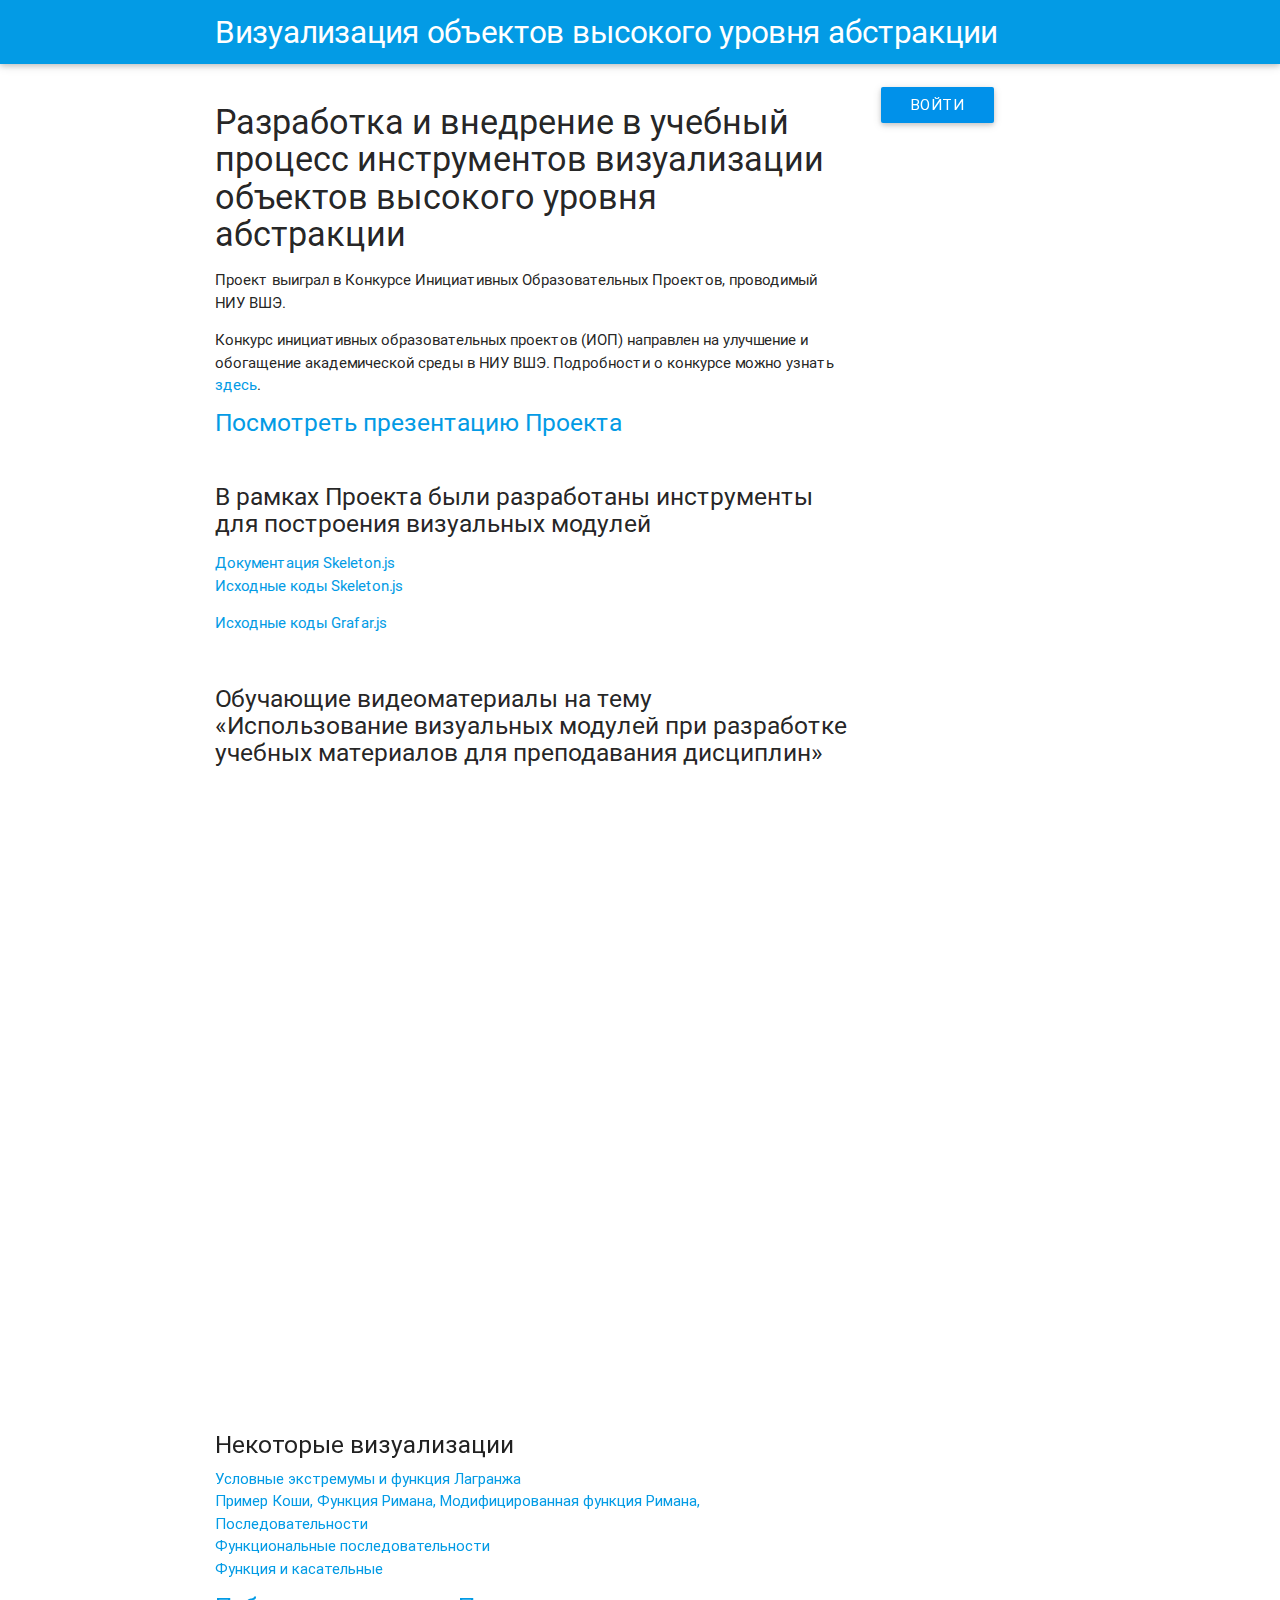
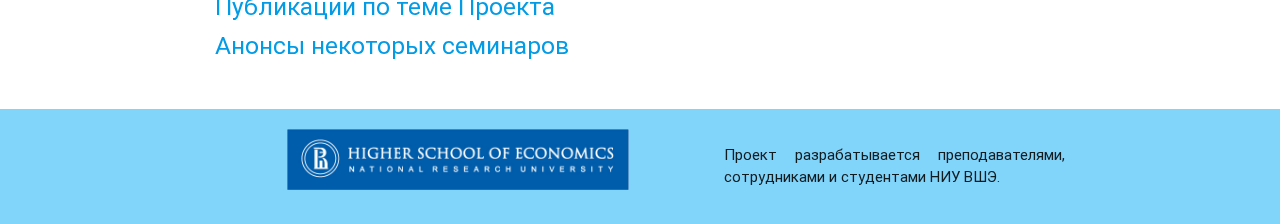
==== index.html @ ab8ded8c "Merge branch 'master' of https://github.com/cherurg/vmiop" ====
<!DOCTYPE html>
<html>
<head>
    <title>Визуализация объектов высокого уровня абстракции</title>
    <meta http-equiv="content-type" content="text/html; charset=utf-8"/>
    <link rel="stylesheet" type="text/css" href="/materialize/css/materialize.min.css"/>
    <link href="/css/LayoutShortMaterialize.css" rel="stylesheet"/>
</head>
<body>
<header>
    <nav class="top-nav light-blue darken-1">
        <div class="nav-wrapper">
            <div class="container">
                <div class="row">
                    <div class="col">
                        <a href="/" class="brand-logo">Визуализация объектов высокого уровня абстракции</a>
                    <div class="col offset-s1">
                        <a href="/" class="brand-logo"></a>
                    </div>
                </div>
            </div>
        </div>
    </nav>
</header>
<br/>

<noscript class="js-required">JavaScript должен быть включен!</noscript>

<main class="container">
    <form clientValidation="false">
        <div class="row">
            <div class="col l9 s12">
              <h4>
                Разработка и внедрение в учебный процесс
                   инструментов визуализации объектов высокого уровня абстракции
              </h4>
                <p>
                    Проект выиграл в Конкурсе Инициативных Образовательных
                    Проектов, проводимый НИУ ВШЭ.
                </p>
                <p>
                    Конкурс инициативных образовательных проектов (ИОП)
                    направлен на улучшение и обогащение академической среды
                    в НИУ ВШЭ. Подробности о конкурсе можно узнать
                    <a href="http://academics.hse.ru/kr/contest/iop">здесь</a>.
                </p>
                <h5>
                    <a href="img/presentation.pdf">Посмотреть презентацию Проекта</a>
                </h5>
                <br/>
                <p>
                    <h5>В рамках Проекта были разработаны инструменты для построения визуальных модулей</h5>
                    <ul>
                      <li><a href="skeleton.html">Документация Skeleton.js</a></li>
                      <li><a href="downloads/skeleton.zip">Исходные коды Skeleton.js</a></li>
                    </ul>
                    <a href="downloads/grafar.zip">Исходные коды Grafar.js</a>
                </p>
                <br/>
                <h5>Обучающие видеоматериалы на тему «Использование визуальных модулей при разработке учебных материалов для преподавания дисциплин»</h5>
                <iframe width="560" height="315" src="https://www.youtube.com/embed/unAus9QWtis" frameborder="0" allowfullscreen></iframe>
                <iframe width="560" height="315" src="https://www.youtube.com/embed/E9t-Qw9oPsw" frameborder="0" allowfullscreen></iframe>
                <br/>
                <h5>Некоторые визуализации</h5>
                <a href="downloads/vis/Eulerface-LagrangeEdition_new/examples/main_example/Grafar-Lagrangeedition.html">Условные экстремумы и функция Лагранжа</a>
                <br/><a href="downloads/vis/Koshi_Riemann/index.html">Пример Коши, Функция Римана, Модифицированная функция Римана, Последовательности</a>
                <br/><a href="downloads/vis/seqs/examples/main_example/seqs.html">Функциональные последовательности</a>
                <br/><a href="downloads/vis/funcs/main.html">Функция и касательные</a>
                <br/>
                <h5><a href="downloads/pubs.zip">Публикации по теме Проекта</a></h5>
                <h5><a href="downloads/seminar.pdf">Анонсы некоторых семинаров</a></h5>

            </div>
            <div class="col l3 offset-s2 s8">
                <div class="col s12">
                    <a class="btn light-blue accent-4" href="http://www.visualmath.ru">Войти</a>
                </div>
            </div>
        </div>
    </form>
</main>

<footer class="page-footer light-blue lighten-3">
    <div class="container">
        <div class="row">
            <div class="col offset-l1 l5 m8 s12">
                <img class="responsive-img" src="img/hselogo.jpg"/>
            </div>
            <div class="col l5 offset-l1 m4 s12">
                <p>
                    Проект разрабатывается преподавателями, сотрудниками и
                    студентами НИУ ВШЭ.
                </p>
            </div>
        </div>
    </div>
</footer>
<script src="/js/jquery-2.1.4.min.js"></script>
<script src="/materialize/js/materialize.min.js"></script>
</body>
</html>
---- css/LayoutShortMaterialize.css ----
body {
    display: flex;
    min-height: 100vh;
    flex-direction: column;
}

main {
    flex: 1 0 auto;
}

p {
    text-align: justify;
}

/* label color */
.input-field label {
    color: #0091ea;
}
/* label focus color */
.input-field input[type=text]:focus + label {
    color: #0091ea;
}
/* label underline focus color */
.input-field input[type=text]:focus {
    border-bottom: 1px solid #0091ea;
    box-shadow: 0 1px 0 0 #0091ea;
}
/* valid color */
.input-field input[type=text].valid {
    border-bottom: 1px solid #0091ea;
    box-shadow: 0 1px 0 0 #0091ea;
}
/* invalid color */
.input-field input[type=text].invalid {
    border-bottom: 1px solid #0091ea;
    box-shadow: 0 1px 0 0 #0091ea;
}

/* label focus color */
.input-field input[type=password]:focus + label {
    color: #0091ea;
}
/* label underline focus color */
.input-field input[type=password]:focus {
    border-bottom: 1px solid #0091ea;
    box-shadow: 0 1px 0 0 #0091ea;
}
/* valid color */
.input-field input[type=password].valid {
    border-bottom: 1px solid #0091ea;
    box-shadow: 0 1px 0 0 #0091ea;
}
/* invalid color */
.input-field input[type=password].invalid {
    border-bottom: 1px solid #0091ea;
    box-shadow: 0 1px 0 0 #0091ea;
}
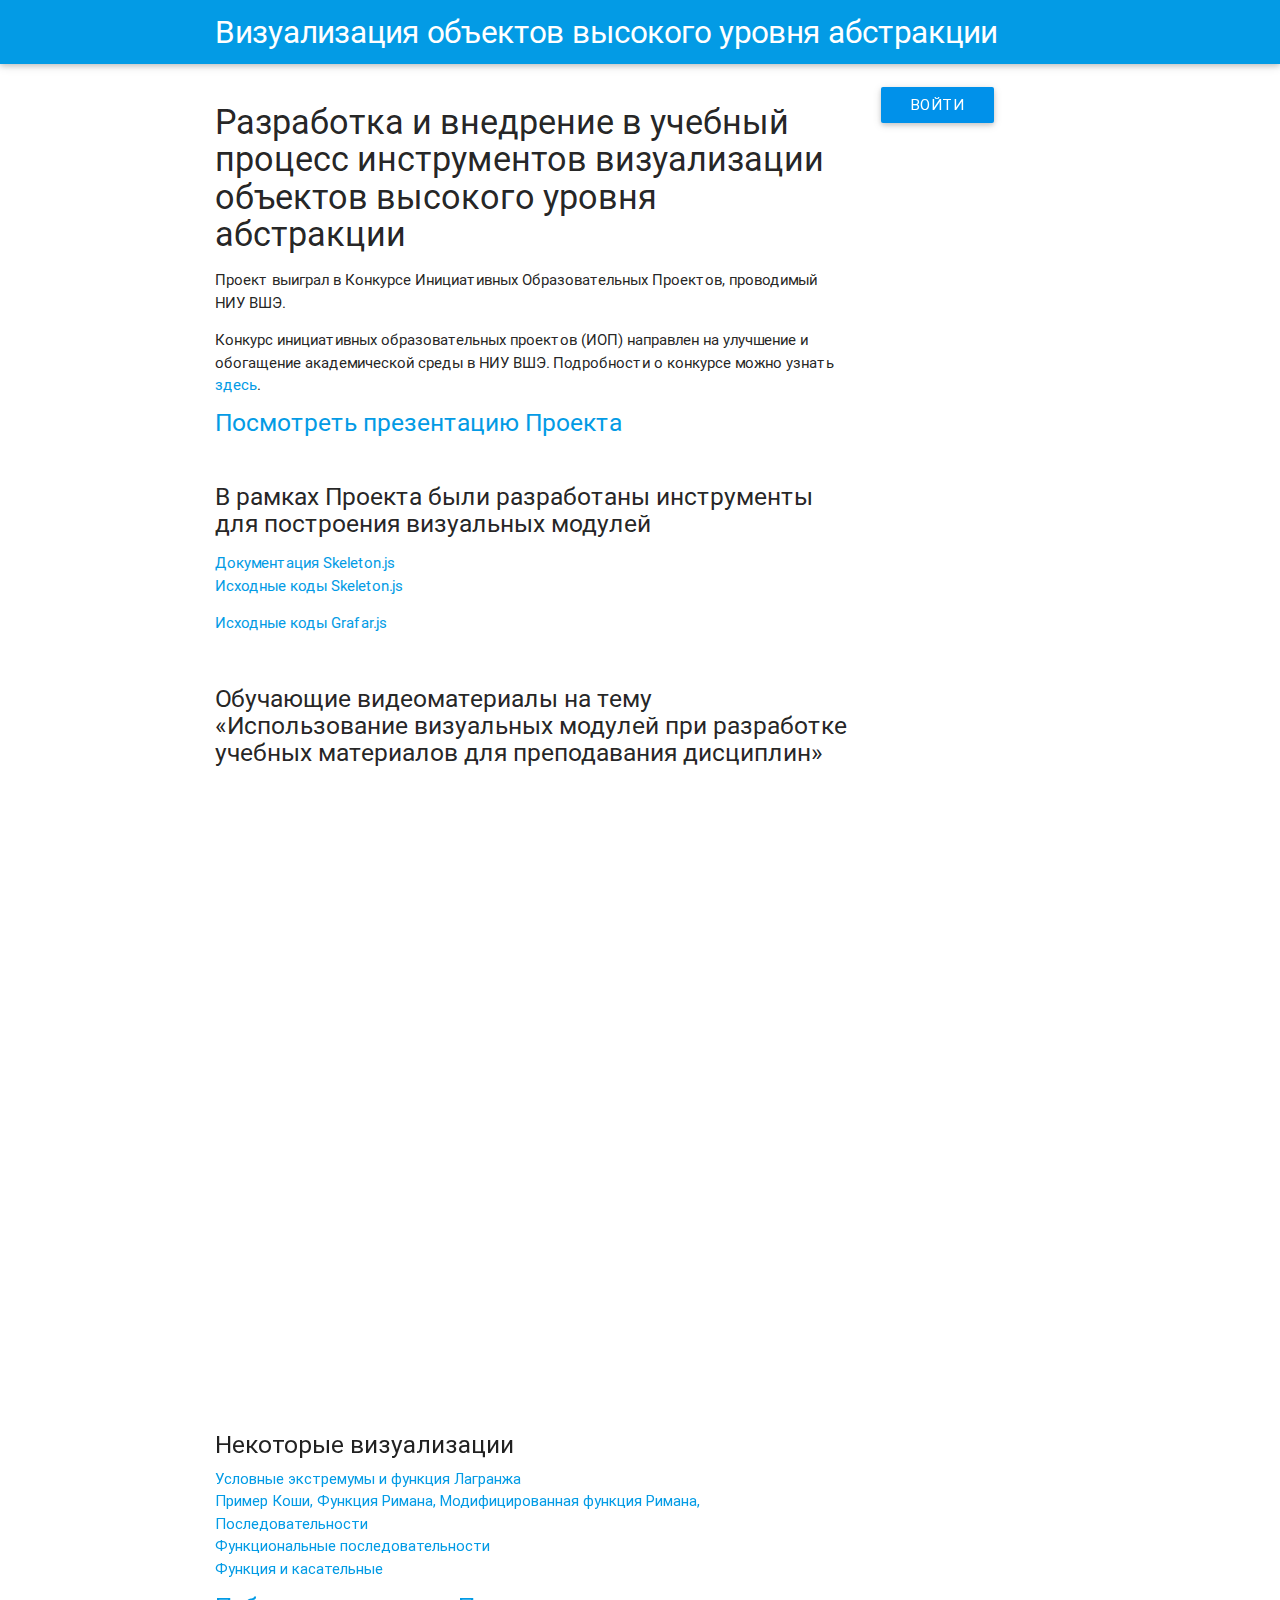
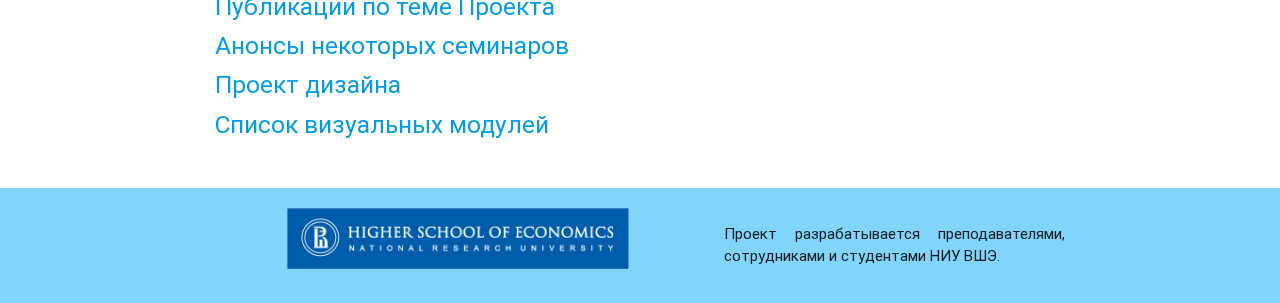
==== commit 3148b75f: "Дизайн и модули" ====
--- a/index.html
+++ b/index.html
@@ -69,6 +69,8 @@
                 <br/>
                 <h5><a href="downloads/pubs.zip">Публикации по теме Проекта</a></h5>
                 <h5><a href="downloads/seminar.pdf">Анонсы некоторых семинаров</a></h5>
+                <h5><a href="downloads/design_v2.pdf">Проект дизайна</a></h5>
+                <h5><a href="Modules_01-11-2015.xlsx">Список визуальных модулей</a></h5>
 
             </div>
             <div class="col l3 offset-s2 s8">
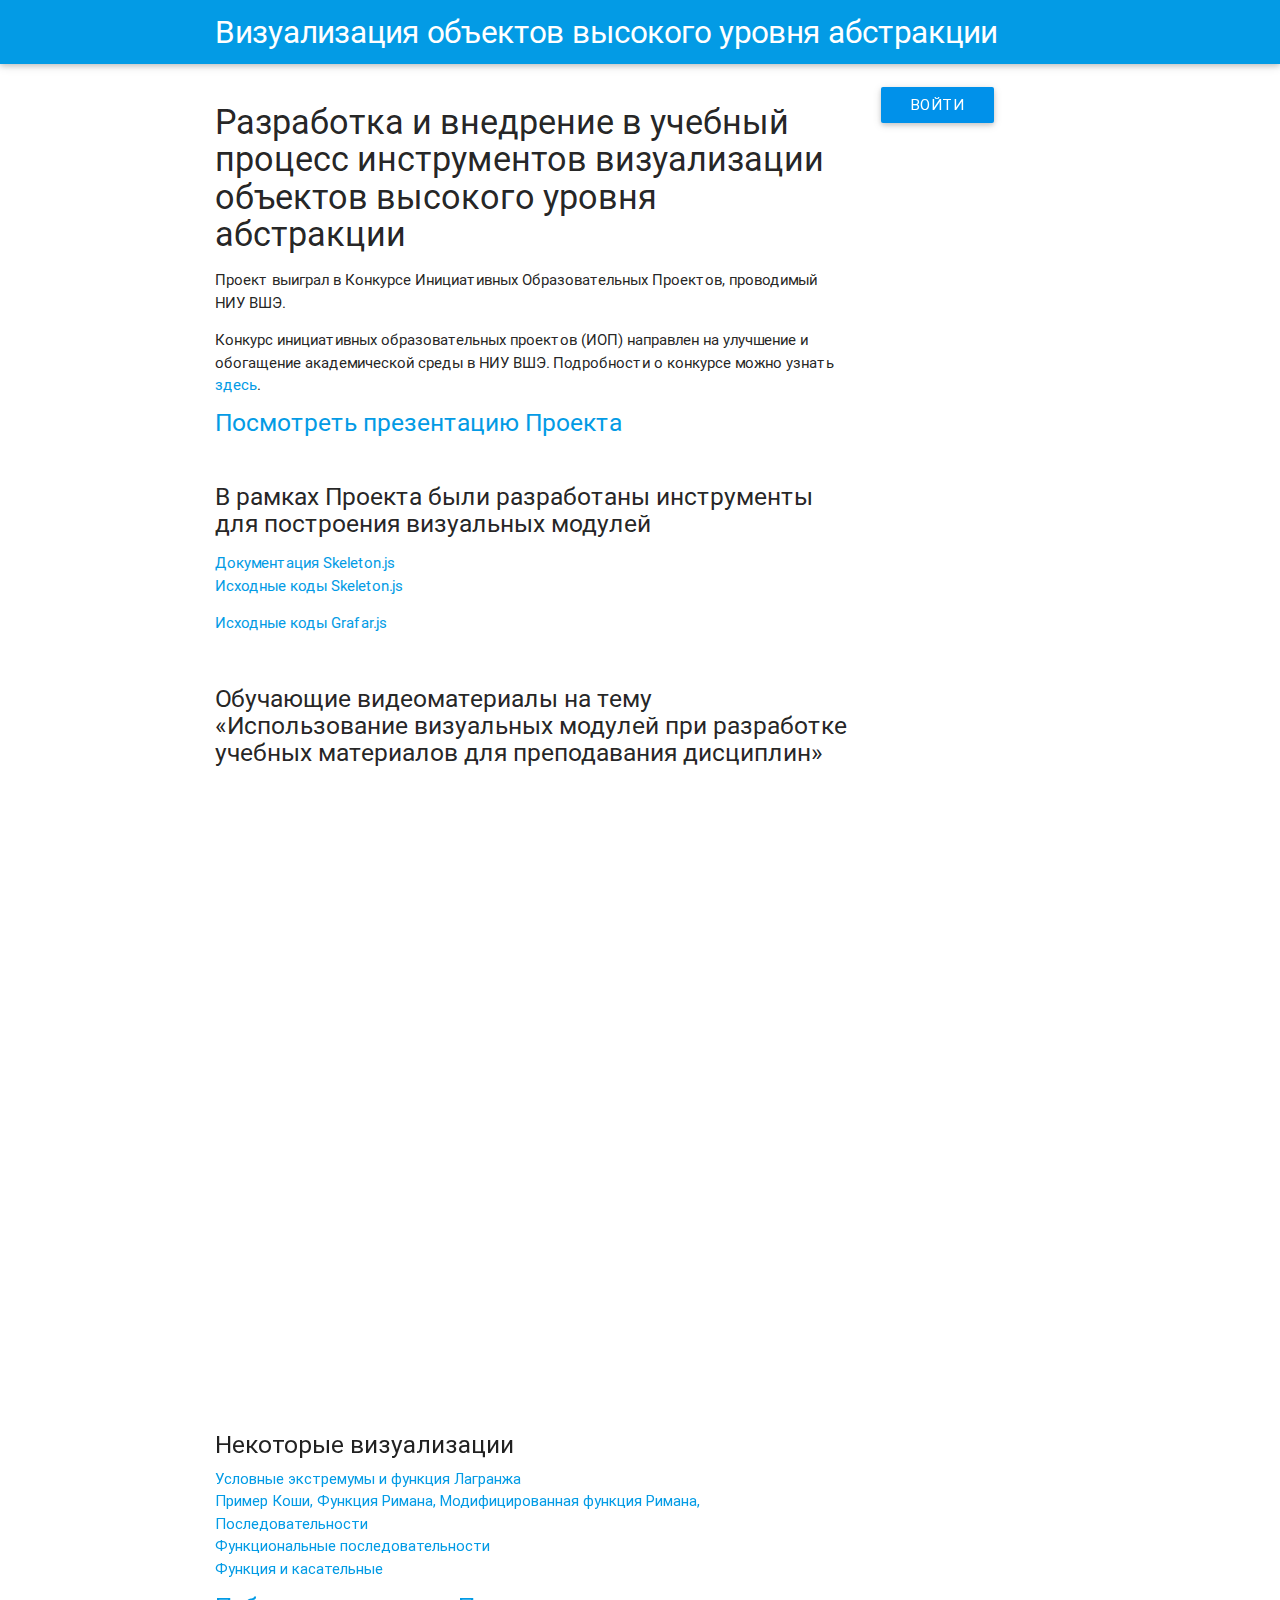
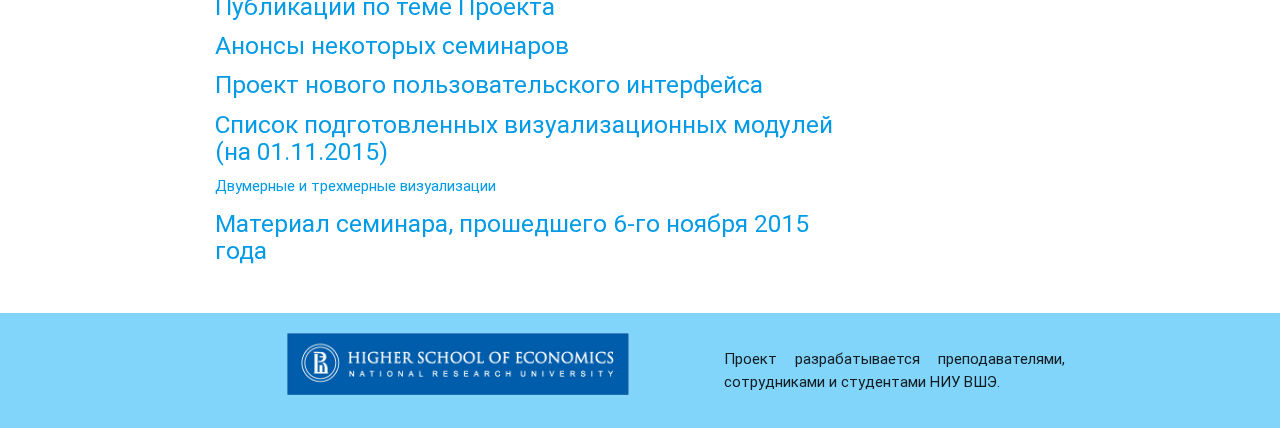
==== commit 1fc32868: "двумерные и трехмерные визуализации" ====
--- a/index.html
+++ b/index.html
@@ -69,8 +69,10 @@
                 <br/>
                 <h5><a href="downloads/pubs.zip">Публикации по теме Проекта</a></h5>
                 <h5><a href="downloads/seminar.pdf">Анонсы некоторых семинаров</a></h5>
-                <h5><a href="downloads/design_v2.pdf">Проект дизайна</a></h5>
-                <h5><a href="Modules_01-11-2015.xlsx">Список визуальных модулей</a></h5>
+                <h5><a href="downloads/design_v2.pdf">Проект нового пользовательского интерфейса</a></h5>
+                <h5><a href="downloads/Modules_01-11-2015.xlsx">Список подготовленных визуализационных модулей (на 01.11.2015)</a></h5>
+                <a href="https://yadi.sk/d/jh7Z_qrukEy8m">Двумерные и трехмерные визуализации</a>
+                <h5><a href="downloads/Grafar___TangPlanes_presentation.pdf">Материал семинара, прошедшего 6-го ноября 2015 года</a></h5>
 
             </div>
             <div class="col l3 offset-s2 s8">
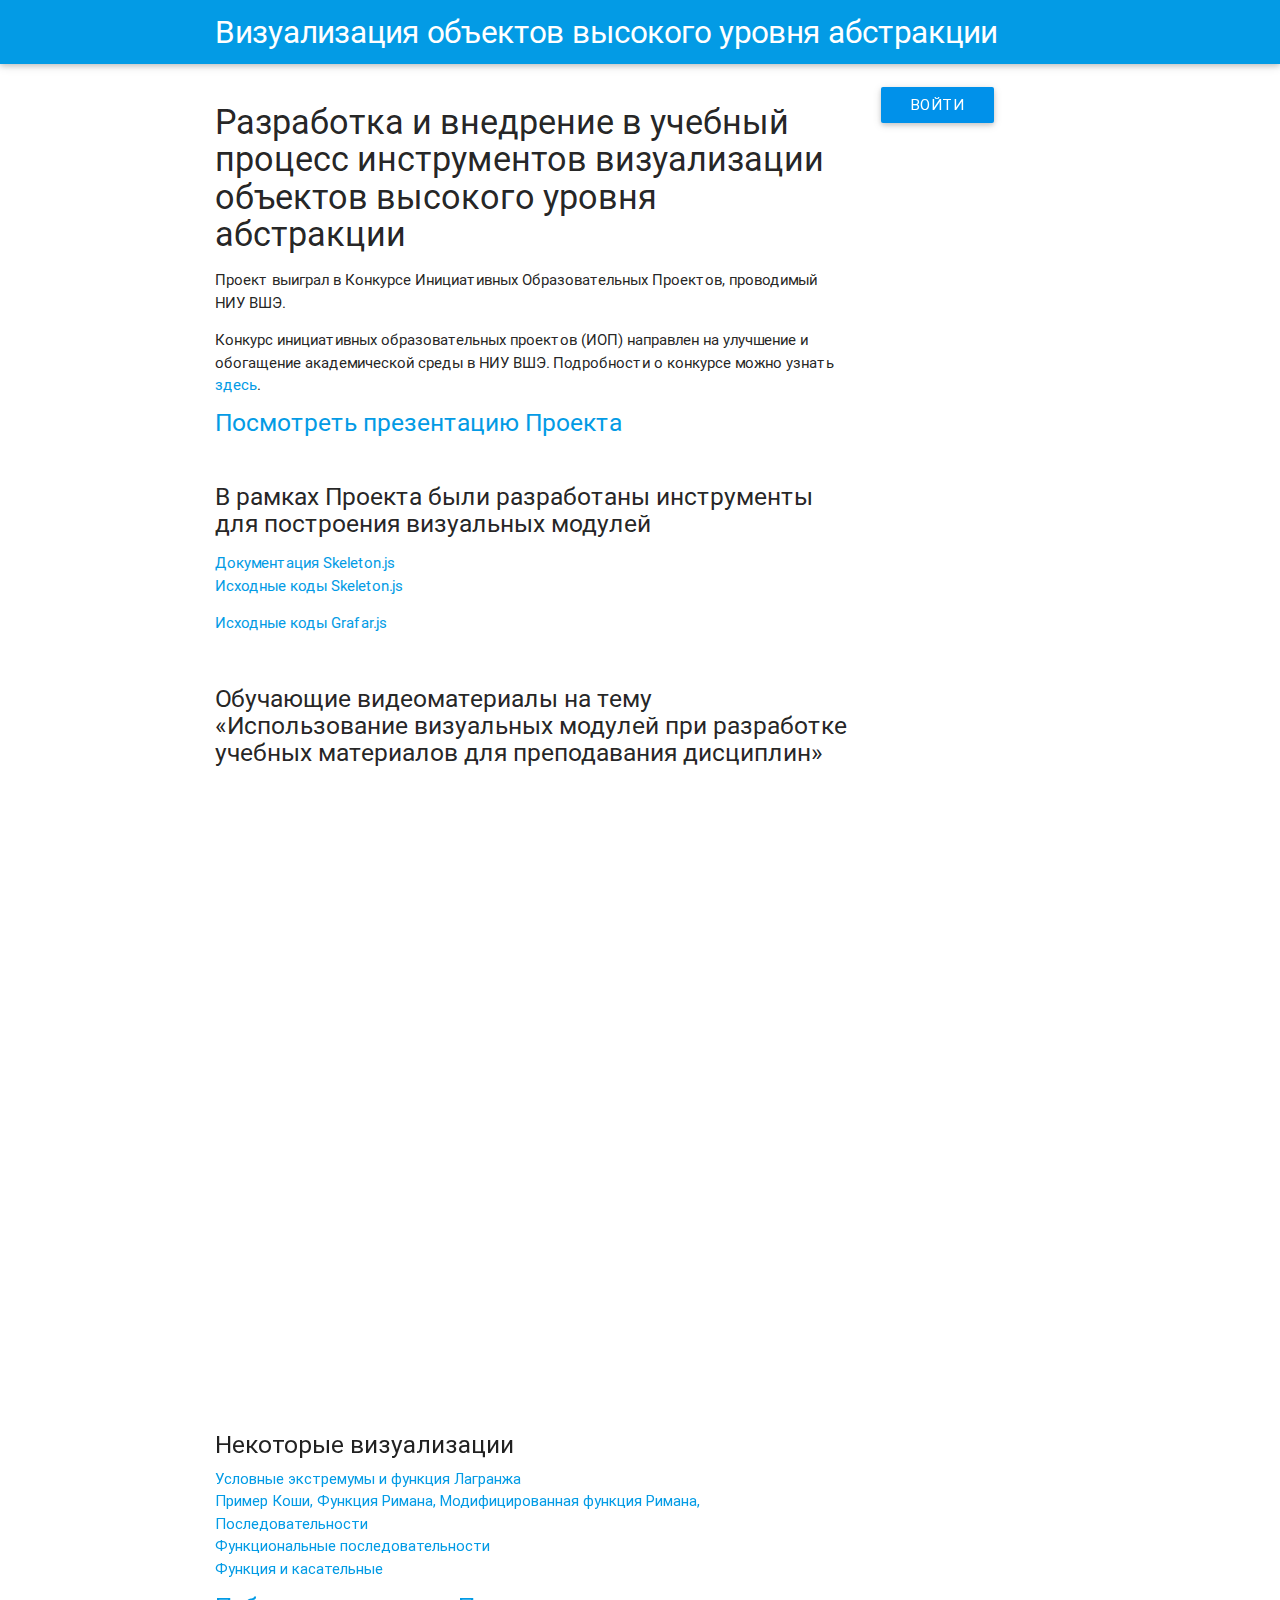
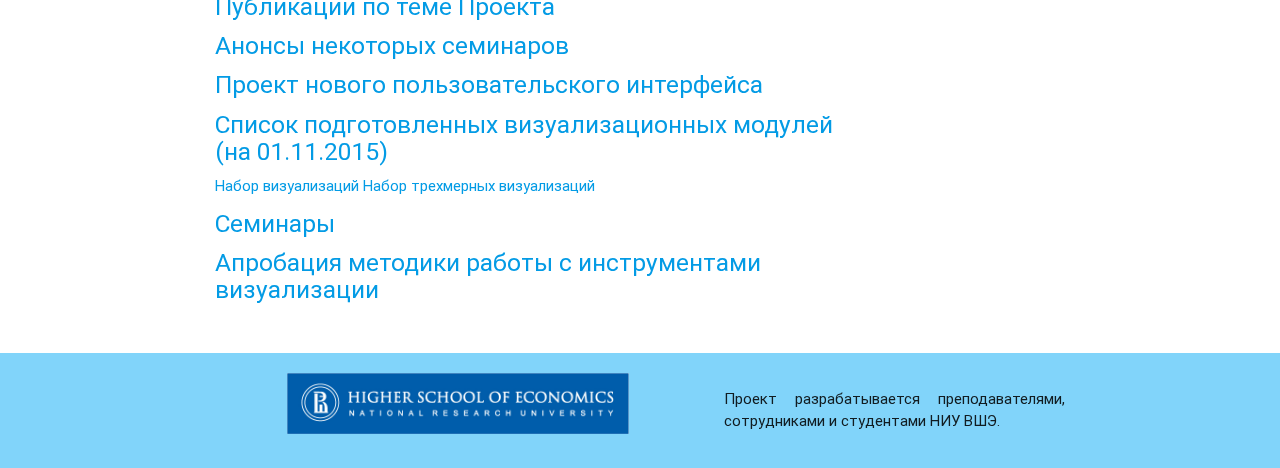
==== commit 0c2b4373: "семнары" ====
--- a/index.html
+++ b/index.html
@@ -71,9 +71,10 @@
                 <h5><a href="downloads/seminar.pdf">Анонсы некоторых семинаров</a></h5>
                 <h5><a href="downloads/design_v2.pdf">Проект нового пользовательского интерфейса</a></h5>
                 <h5><a href="downloads/Modules_01-11-2015.xlsx">Список подготовленных визуализационных модулей (на 01.11.2015)</a></h5>
-                <a href="https://yadi.sk/d/jh7Z_qrukEy8m">Двумерные и трехмерные визуализации</a>
-                <h5><a href="downloads/Grafar___TangPlanes_presentation.pdf">Материал семинара, прошедшего 6-го ноября 2015 года</a></h5>
-
+                <a href="https://yadi.sk/d/jh7Z_qrukEy8m/2D">Набор визуализаций</a>
+                <a href="https://yadi.sk/d/jh7Z_qrukEy8m/3D">Набор трехмерных визуализаций</a>
+                <h5><a href="Семинары.html">Семинары</a></h5>
+                <h5><a href="Апробация.html">Апробация методики работы с инструментами визуализации</a></h5>
             </div>
             <div class="col l3 offset-s2 s8">
                 <div class="col s12">
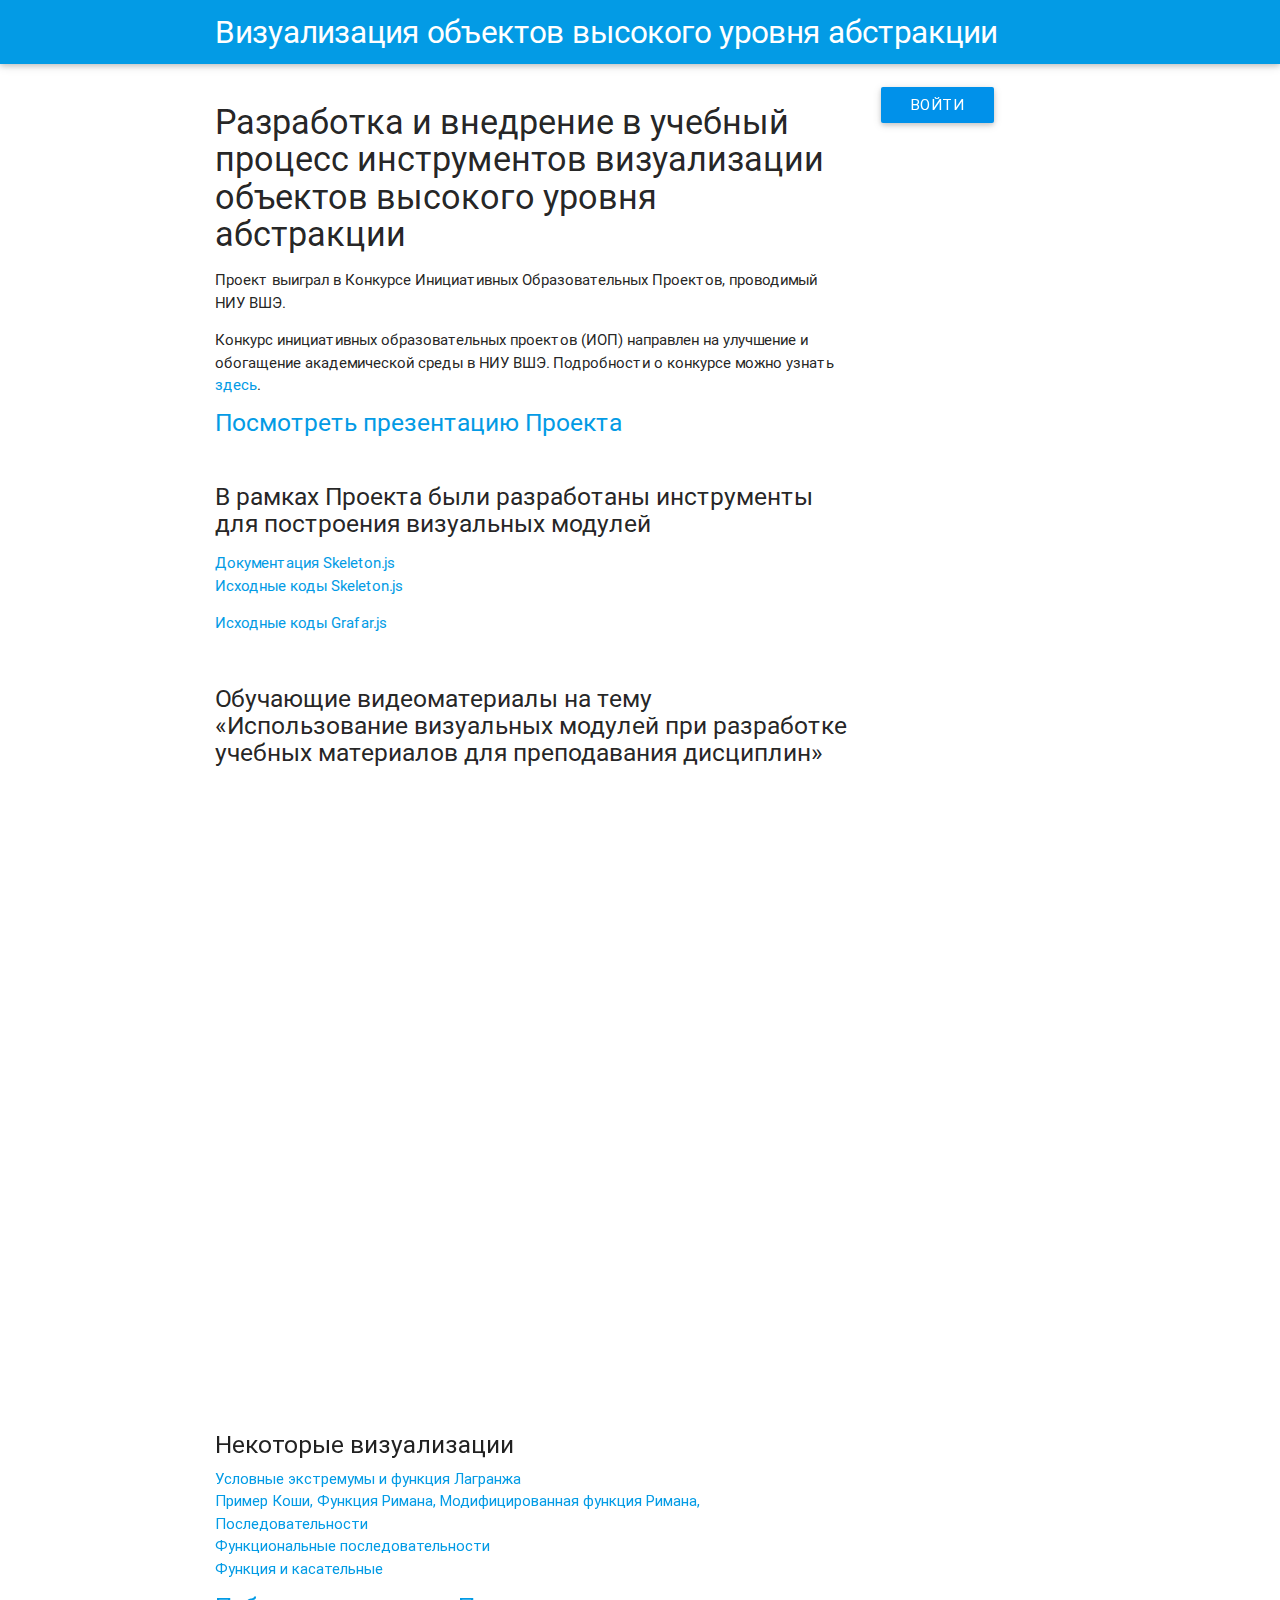
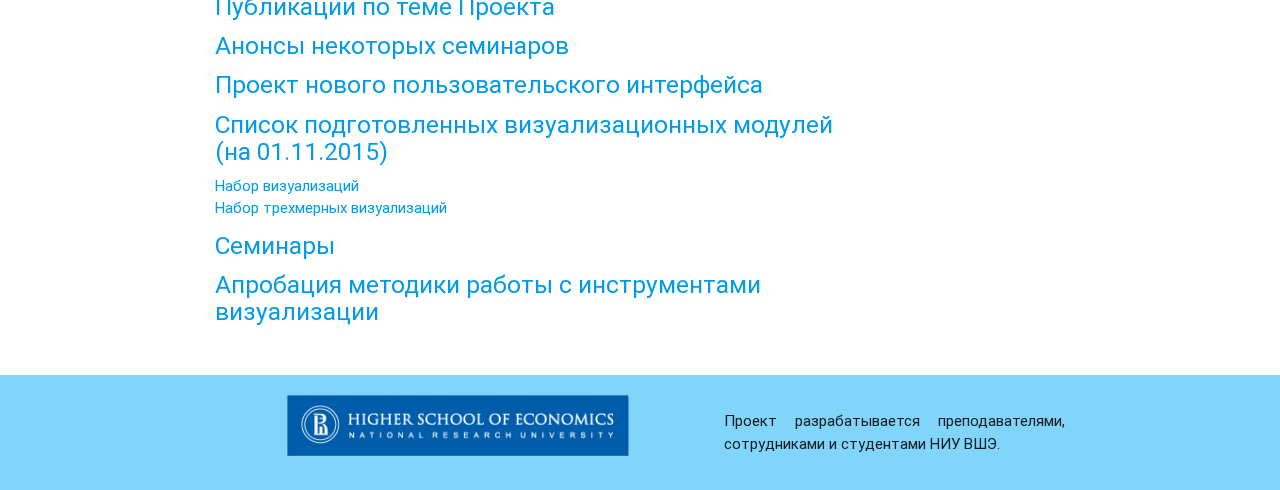
==== commit ba3396d2: "семнары" ====
--- a/index.html
+++ b/index.html
@@ -71,7 +71,7 @@
                 <h5><a href="downloads/seminar.pdf">Анонсы некоторых семинаров</a></h5>
                 <h5><a href="downloads/design_v2.pdf">Проект нового пользовательского интерфейса</a></h5>
                 <h5><a href="downloads/Modules_01-11-2015.xlsx">Список подготовленных визуализационных модулей (на 01.11.2015)</a></h5>
-                <a href="https://yadi.sk/d/jh7Z_qrukEy8m/2D">Набор визуализаций</a>
+                <a href="https://yadi.sk/d/jh7Z_qrukEy8m/2D">Набор визуализаций</a><br/>
                 <a href="https://yadi.sk/d/jh7Z_qrukEy8m/3D">Набор трехмерных визуализаций</a>
                 <h5><a href="Семинары.html">Семинары</a></h5>
                 <h5><a href="Апробация.html">Апробация методики работы с инструментами визуализации</a></h5>
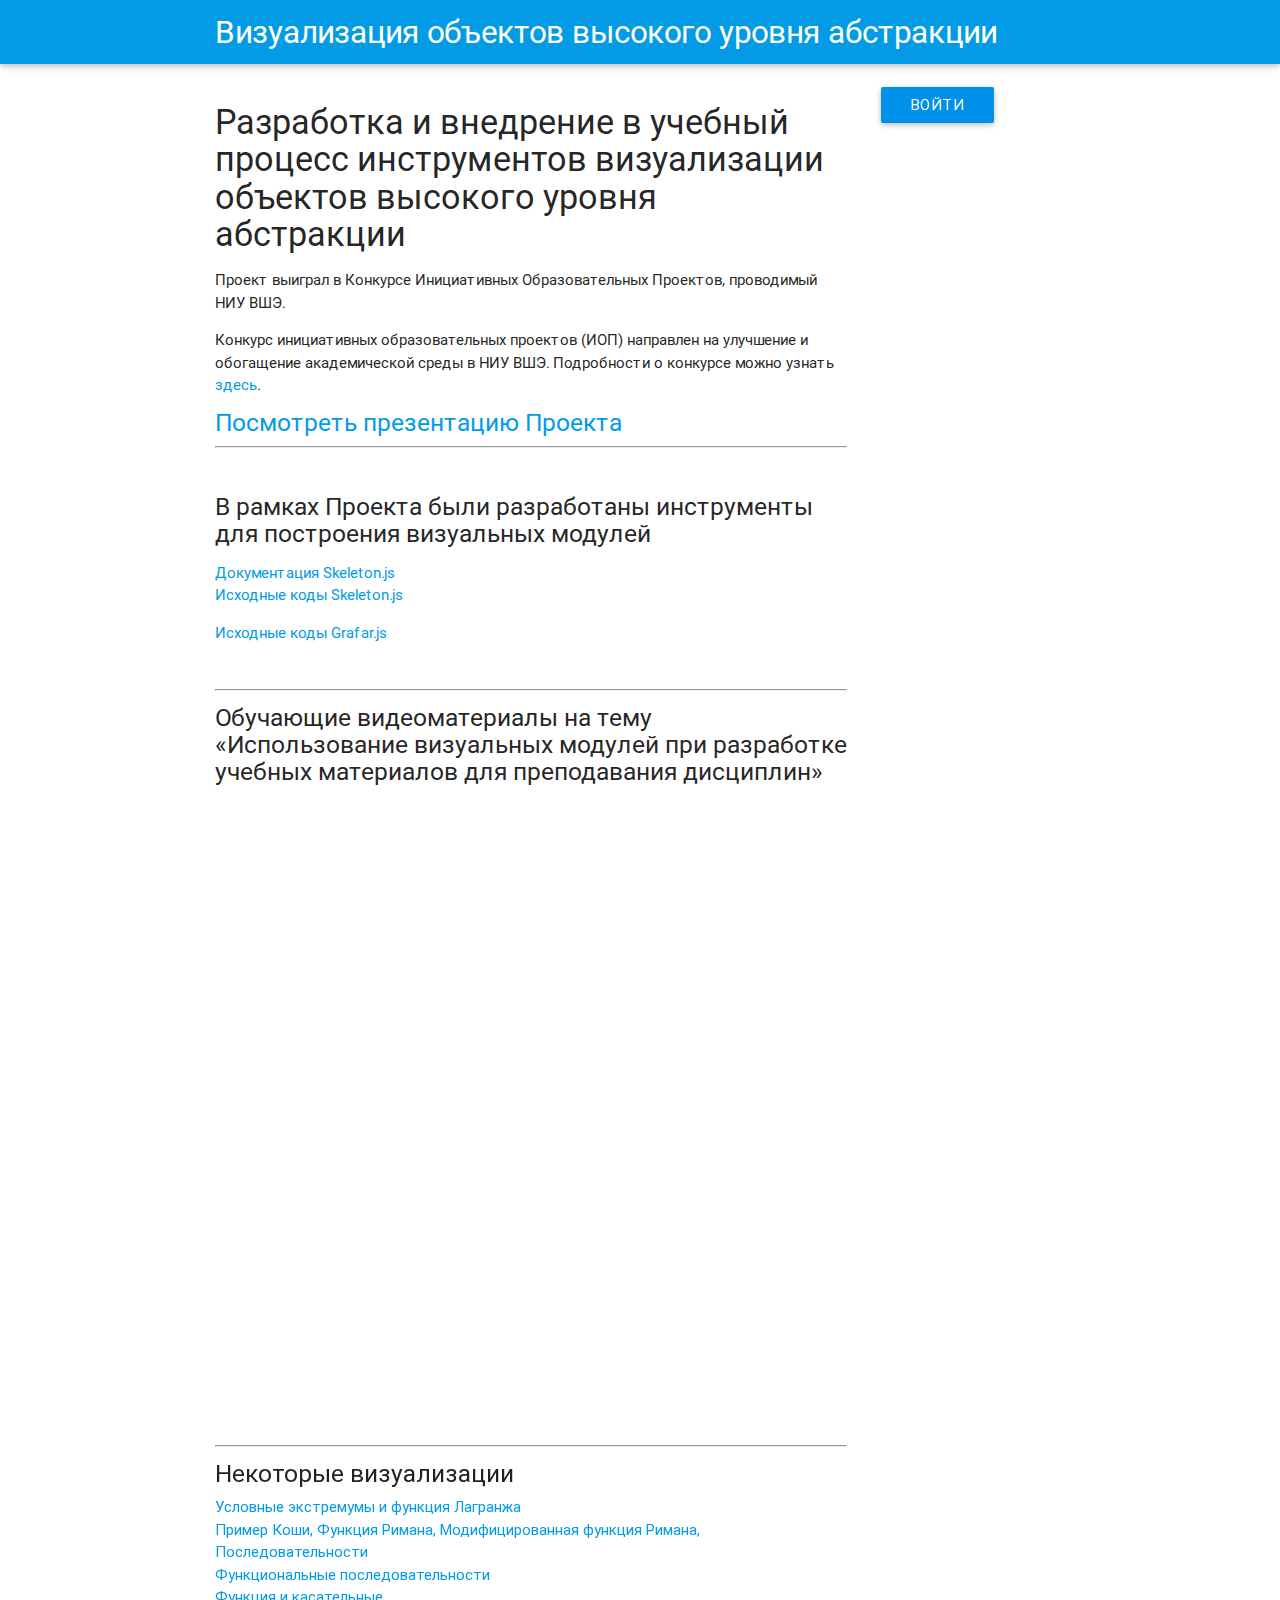
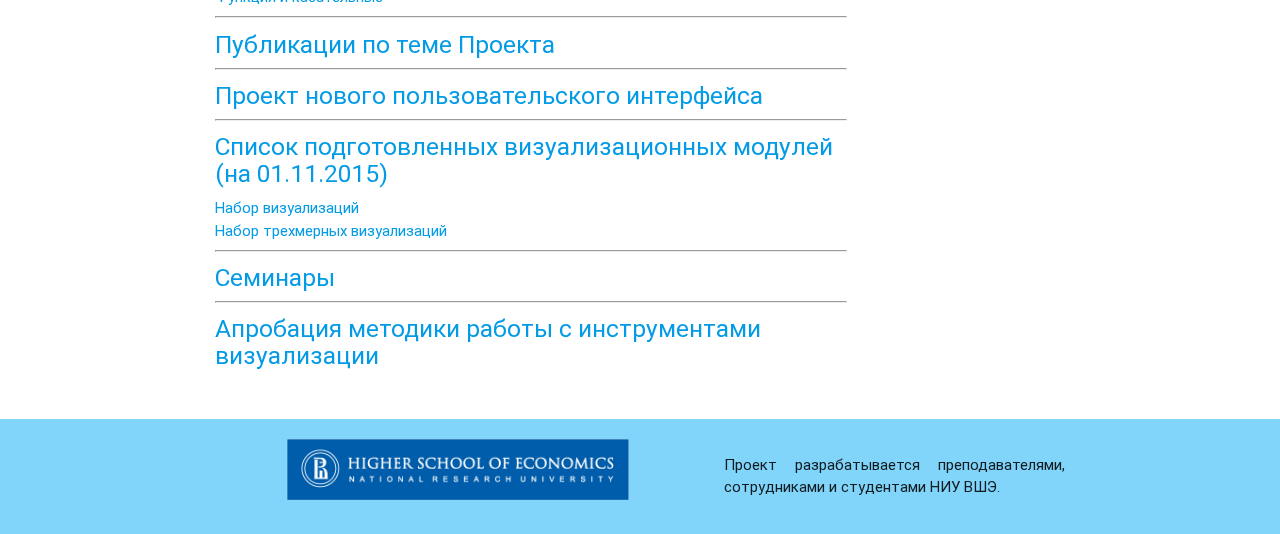
==== commit 5e600286: "апробация" ====
--- a/index.html
+++ b/index.html
@@ -47,6 +47,7 @@
                 <h5>
                     <a href="img/presentation.pdf">Посмотреть презентацию Проекта</a>
                 </h5>
+                <hr/>
                 <br/>
                 <p>
                     <h5>В рамках Проекта были разработаны инструменты для построения визуальных модулей</h5>
@@ -57,23 +58,29 @@
                     <a href="downloads/grafar.zip">Исходные коды Grafar.js</a>
                 </p>
                 <br/>
+                <hr/>
                 <h5>Обучающие видеоматериалы на тему «Использование визуальных модулей при разработке учебных материалов для преподавания дисциплин»</h5>
                 <iframe width="560" height="315" src="https://www.youtube.com/embed/unAus9QWtis" frameborder="0" allowfullscreen></iframe>
                 <iframe width="560" height="315" src="https://www.youtube.com/embed/E9t-Qw9oPsw" frameborder="0" allowfullscreen></iframe>
                 <br/>
+                <hr/>
                 <h5>Некоторые визуализации</h5>
                 <a href="downloads/vis/Eulerface-LagrangeEdition_new/examples/main_example/Grafar-Lagrangeedition.html">Условные экстремумы и функция Лагранжа</a>
                 <br/><a href="downloads/vis/Koshi_Riemann/index.html">Пример Коши, Функция Римана, Модифицированная функция Римана, Последовательности</a>
                 <br/><a href="downloads/vis/seqs/examples/main_example/seqs.html">Функциональные последовательности</a>
                 <br/><a href="downloads/vis/funcs/main.html">Функция и касательные</a>
                 <br/>
+                <hr/>
                 <h5><a href="downloads/pubs.zip">Публикации по теме Проекта</a></h5>
-                <h5><a href="downloads/seminar.pdf">Анонсы некоторых семинаров</a></h5>
+                <hr/>
                 <h5><a href="downloads/design_v2.pdf">Проект нового пользовательского интерфейса</a></h5>
+                <hr/>
                 <h5><a href="downloads/Modules_01-11-2015.xlsx">Список подготовленных визуализационных модулей (на 01.11.2015)</a></h5>
                 <a href="https://yadi.sk/d/jh7Z_qrukEy8m/2D">Набор визуализаций</a><br/>
                 <a href="https://yadi.sk/d/jh7Z_qrukEy8m/3D">Набор трехмерных визуализаций</a>
+                <hr/>
                 <h5><a href="Семинары.html">Семинары</a></h5>
+                <hr/>
                 <h5><a href="Апробация.html">Апробация методики работы с инструментами визуализации</a></h5>
             </div>
             <div class="col l3 offset-s2 s8">
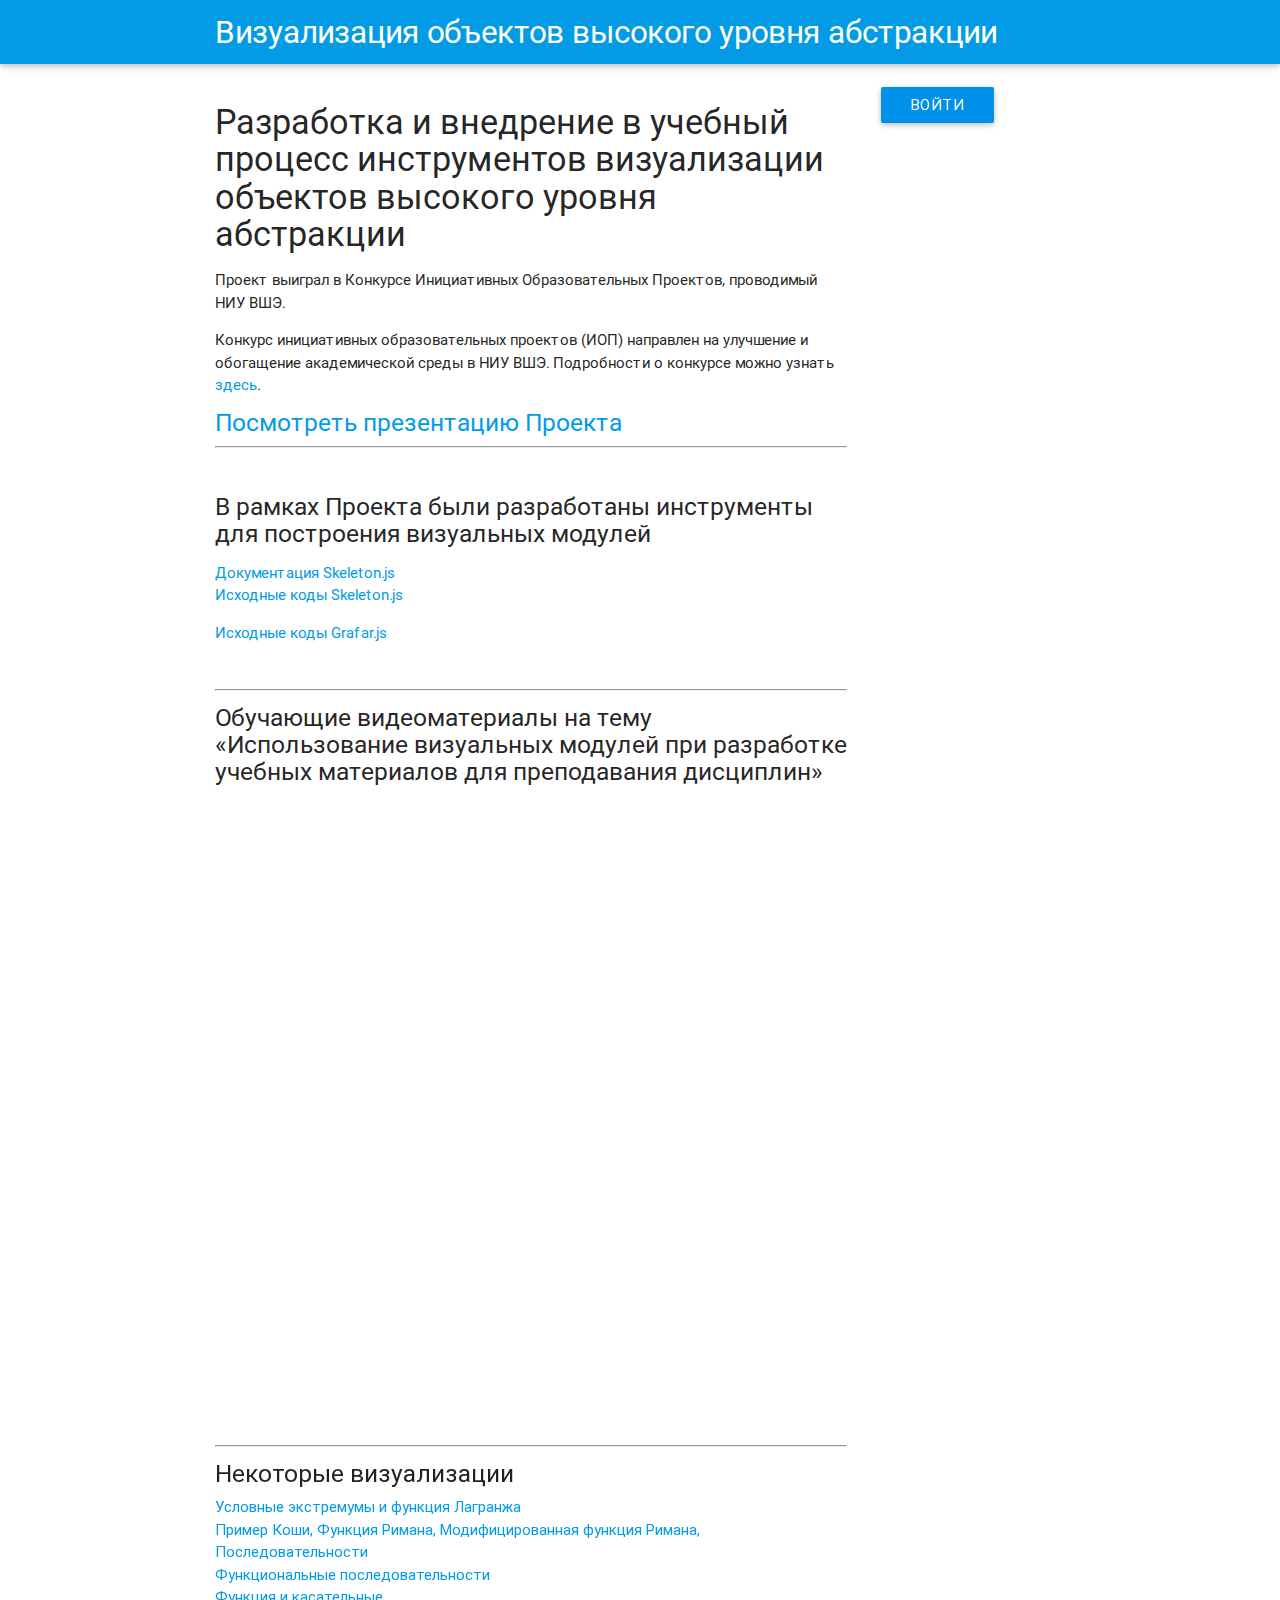
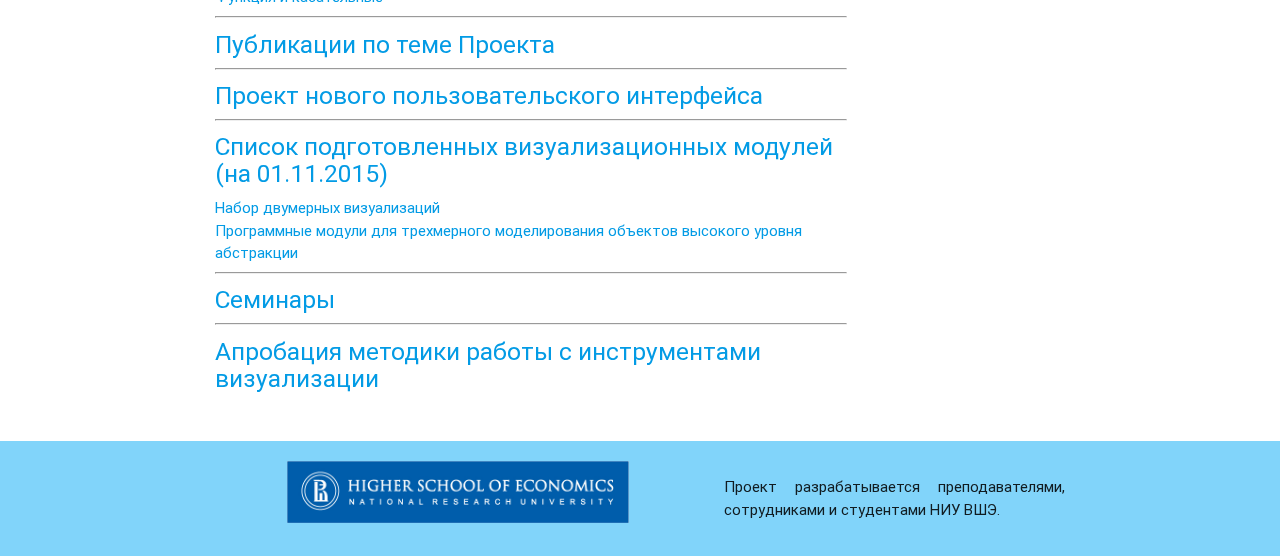
==== commit ab7f6bc3: "названия" ====
--- a/index.html
+++ b/index.html
@@ -76,8 +76,8 @@
                 <h5><a href="downloads/design_v2.pdf">Проект нового пользовательского интерфейса</a></h5>
                 <hr/>
                 <h5><a href="downloads/Modules_01-11-2015.xlsx">Список подготовленных визуализационных модулей (на 01.11.2015)</a></h5>
-                <a href="https://yadi.sk/d/jh7Z_qrukEy8m/2D">Набор визуализаций</a><br/>
-                <a href="https://yadi.sk/d/jh7Z_qrukEy8m/3D">Набор трехмерных визуализаций</a>
+                <a href="https://yadi.sk/d/jh7Z_qrukEy8m/2D">Набор двумерных визуализаций</a><br/>
+                <a href="https://yadi.sk/d/jh7Z_qrukEy8m/3D">Программные модули для трехмерного моделирования объектов высокого уровня абстракции</a>
                 <hr/>
                 <h5><a href="Семинары.html">Семинары</a></h5>
                 <hr/>
